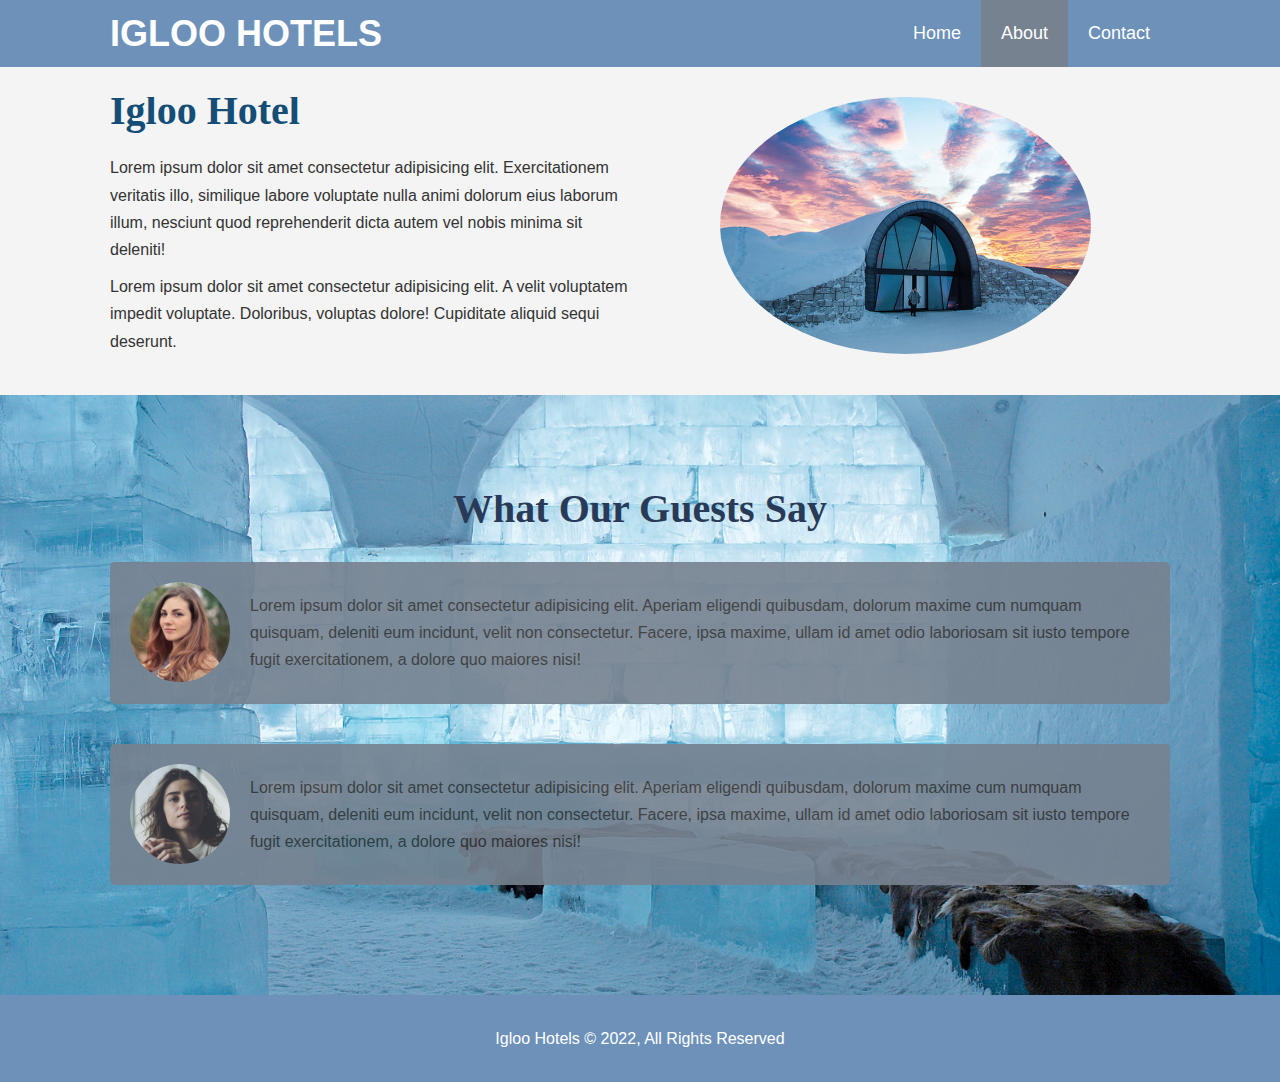
==== about.html @ 64dde91c "Update" ====
<!DOCTYPE html>
<html lang="en">
<head>
  <meta charset="UTF-8">
  <meta name="viewport" content="width=device-width, initial-scale=1.0">
  <meta http-equiv="X-UA-Compatible" content="ie=edge">
  <meta name="description" content="Welcome to the most extraordinary hotel in Boston Massachusetts">
  <meta name="keywords" content="hotel,boston hotel,new england hotel">
  <link rel="stylesheet" href="css/style.css">
  <title>Igloo Hotels | About</title>
</head>
<body>
  <header>
    <nav id="navbar">
      <div class="container">
        <h1 class="logo"><a href="index.html">IGLOO HOTELS</a></h1>
        <ul>
          <li><a href="index.html">Home</a></li>
          <li><a class="current" href="about.html">About</a></li>
          <li><a href="contact.html">Contact</a></li>
        </ul>
      </div>
    </nav>
  </header>

  <section id="about-info" class="bg-light py-3">
    <div class="container">
      <div class="info-left">
        <h1 class="l-heading"><span class="text-primary"></span> Igloo Hotel</h1>
        <p>Lorem ipsum dolor sit amet consectetur adipisicing elit. Exercitationem veritatis illo, similique labore voluptate nulla animi dolorum eius laborum illum, nesciunt quod reprehenderit dicta autem vel nobis minima sit deleniti!</p>
        <p>Lorem ipsum dolor sit amet consectetur adipisicing elit. A velit voluptatem impedit voluptate. Doloribus, voluptas dolore! Cupiditate aliquid sequi deserunt.</p>
      </div>
      <div class="info-right">
        <img src="./img/solar.jpg" alt="hotel">
      </div>
    </div>
  </section>

  <div class="clr"></div>

  <section id="testimonials" class="py-3">
    <div class="container">
      <h2 class="l-heading">What Our Guests Say</h2>
      <div class="testimonial bg-primary">
        <img src="./img/person-1.jpg" alt="Samantha">
        <p>Lorem ipsum dolor sit amet consectetur adipisicing elit. Aperiam eligendi quibusdam, dolorum maxime cum numquam quisquam, deleniti eum incidunt, velit non consectetur. Facere, ipsa maxime, ullam id amet odio laboriosam sit iusto tempore fugit exercitationem, a dolore quo maiores nisi!</p>
      </div>

      <div class="testimonial bg-primary">
          <img src="./img/person-2.jpg" alt="Jen">
          <p>Lorem ipsum dolor sit amet consectetur adipisicing elit. Aperiam eligendi quibusdam, dolorum maxime cum numquam quisquam, deleniti eum incidunt, velit non consectetur. Facere, ipsa maxime, ullam id amet odio laboriosam sit iusto tempore fugit exercitationem, a dolore quo maiores nisi!</p>
        </div>
    </div>
  </section>

  <footer id="main-footer">
    <p>Igloo Hotels &copy; 2022, All Rights Reserved</p>
  </footer>
</body>
</html>
---- css/style.css ----
/* Reset */
* {
  margin: 0;
  padding:0;
  box-sizing: border-box;
}

/* Main Styling */
html,body {
  font-family: 'Segoe UI', Tahoma, Geneva, Verdana, sans-serif;
  line-height: 1.7em;
}

a {
  color: #333;
  text-decoration: none;
}

h1, h2, h3 {
  padding-bottom: 20px;
}

p {
  margin: 10px 0;
}

/* Utility Classes */
.container {
  margin: auto;
  max-width: 1100px;
  overflow: auto;
  padding: 0 20px;
}

.text-primary {
  color: #283a57;
  font-family: 'Oleo Script Swash Caps', cursive;
}

.lead {
  font-size: 20px;
}

.btn {
  display: inline-block;
  font-size: 18px;
  color: #fff;
  background: #283a57;
  padding: 13px 20px;
  border: none;
  cursor: pointer;
}

.btn:hover {
  background: #f7c08a;
  color: #333;
}

.btn-light {
  background: #f4f4f4;
  color: #333;
}

.bg-dark {
  background: #6d91b9;
  color: #fff;
}

.bg-light {
  background: #f4f4f4;
  color: #333;
}

.bg-primary {
  background: #778290;
  color: #333;
}

.clr {
  clear: both;
}

.l-heading {
  font-size: 40px;
  font-family: 'Playfair Display', serif;
  color: #144e77;
}

/* Padding */
.py-1 { padding: 10px 0; }
.py-2 { padding: 20px 0; }
.py-3 { padding: 30px 0; }

/* Navbar */
#navbar {
  background: #6d91b9;
  color: #fff;
  overflow: auto;
  font-size: large;
}

#navbar a {
  color: white;
}

#navbar h1 {
  float: left;
  padding-top: 20px;
}

#navbar ul {
  list-style: none;
  float: right;
}

#navbar ul li {
  float: left;
}

#navbar ul li a {
  display: block;
  padding: 20px;
  text-align: center;
}

#navbar ul li a:hover, 
#navbar ul li a.current {
  background: #778290;
  color: #ffffff;
}

/* Showcase */
#showcase {
  background: url('../img/Igloo_crop.jpg') no-repeat center center/cover;
  height: 600px;
  position:relative;
}

#showcase .showcase-content {
  color: #fff;
  text-align: center;
  padding-top: 170px;
}

#showcase .showcase-content h1 {
  font-size: 60px;
  line-height: 1.2em;
}

#showcase .showcase-content p {
  padding-bottom: 20px;
  line-height: 1.7em;
  color: #144e77;
  font-size: x-large;
  font-weight: bolder;
}

/* Home Info */
#home-info {
  height: 400px;
}

#home-info .info-img {
  float: left;
  width: 50%;
  background: url('../img/Side.jpg') no-repeat;
  min-height: 100%;
}

#home-info .info-content {
  float: right;
  width: 50%;
  height: 100%;
  text-align: center;
  padding: 50px 30px;
  overflow: hidden;
}

#home-info .info-content p {
  padding-bottom: 30px;
}

/* Features */
.box {
  float: left;
  width: 33.3%;
  padding: 50px;
  text-align:center;
}

.box i {
  margin-bottom: 10px;
}

/* About Info */
#about-info .info-right {
  float: right;
  width: 50%;
  min-height: 100%;
}

#about-info .info-right img {
  display: block;
  margin: auto;
  width: 70%;
  border-radius: 50%;
}

#about-info .info-left {
  float: left;
  width: 50%;
  min-height: 100%;
}

/* Testimonials */
#testimonials {
  height: 600px;
  background: url('../img/ice.jpg') no-repeat center center/cover;
  padding-top: 100px;
}

#testimonials h2 {
  color: #283a57;
  text-align: center;
  padding-bottom: 40px;
}

#testimonials .testimonial {
  padding: 20px;
  margin-bottom: 40px;
  border-radius: 5px;
  opacity: 0.9;
}

#testimonials .testimonial img {
  width: 100px;
  float: left;
  margin-right: 20px;
  border-radius: 50%;
}

/* Contact Form */
#contact-form .form-group {
  margin-bottom: 20px;
}

#contact-form label {
  display: block;
  margin-bottom: 5px;
}

#contact-form input, 
#contact-form textarea {
  width: 100%;
  padding: 10px;
  border: 1px #ddd solid;
}

#contact-form textarea {
  height: 200px;
}

#contact-form input:focus, 
#contact-form textarea:focus {
  outline: none;
  border-color: #f7c08a;
}

/* Footer */
#main-footer {
  text-align: center;
  background: #6d91b9;
  color: #fff;
  padding: 20px;
}
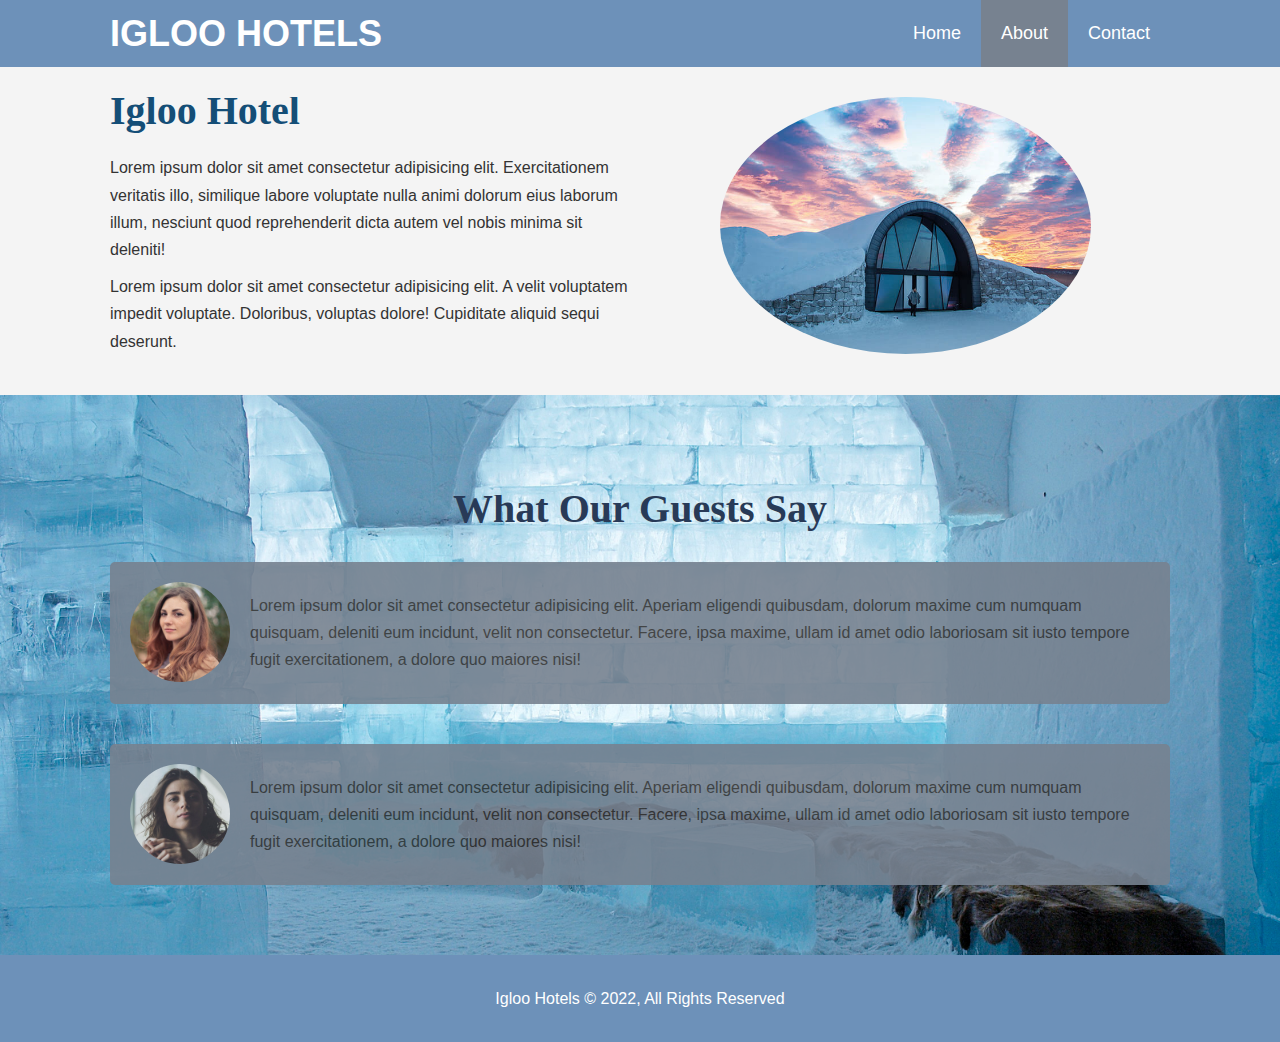
==== commit 83192409: "Responsive" ====
--- a/about.html
+++ b/about.html
@@ -7,6 +7,7 @@
   <meta name="description" content="Welcome to the most extraordinary hotel in Boston Massachusetts">
   <meta name="keywords" content="hotel,boston hotel,new england hotel">
   <link rel="stylesheet" href="css/style.css">
+  <link rel="stylesheet" media ="screen and (max-width: 768px)" href="css/mobile.css">
   <title>Igloo Hotels | About</title>
 </head>
 <body>
--- a/css/style.css
+++ b/css/style.css
@@ -214,7 +214,7 @@
 
 /* Testimonials */
 #testimonials {
-  height: 600px;
+  height: 100%;
   background: url('../img/ice.jpg') no-repeat center center/cover;
   padding-top: 100px;
 }
--- a/css/mobile.css
+++ b/css/mobile.css
@@ -0,0 +1,63 @@
+#navbar .logo {
+    float: none;
+    text-align: center;
+}
+
+#navbar ul, navbar ul li {
+    float: none;
+}
+
+#navbar ul li a {
+
+    padding: 5px;
+    border-bottom: #444 dotted 1px;
+}
+
+/* Showcase */
+
+#showcase {
+    height: 100%;
+}
+
+#showcase .showcase-content {
+
+    padding-top: 70px;
+    padding-bottom: 30px;
+    
+  }
+
+/* Home Info */
+#home-info .info-img {
+    display: none;
+}
+
+#home-info .info-content {
+    float: none;
+    width: 100% ;
+}
+
+/* Boxes */
+.box {
+    float: none;
+    width: 100%;
+}
+
+/* About */
+#about-info .info-right,
+#about-info .info-left {
+    float:none;
+    width: 100%
+}
+
+#about-info .info-right {
+    margin-top: 30px;
+}
+
+/* Contact */
+#contact-info .box {
+    border-bottom: #444 dotted 1px;
+}
+
+.l-heading {
+    text-align: center;
+}